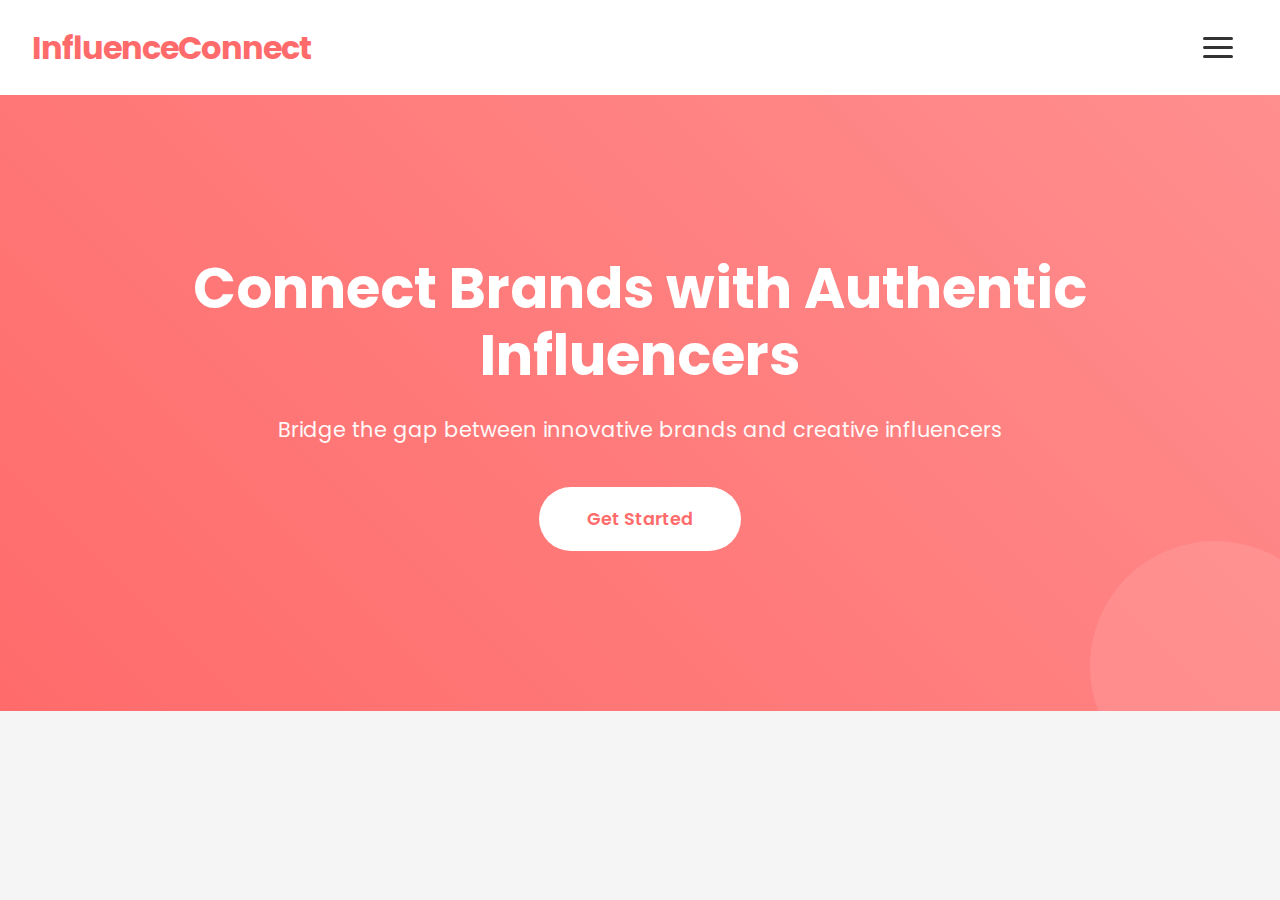
==== index.html @ dc89ebd2 "Add files via upload" ====
<!DOCTYPE html>
<html lang="en">
<head>
  <meta charset="UTF-8">
  <meta name="viewport" content="width=device-width, initial-scale=1">
  <title>InfluenceConnect - Influencer Marketing Platform</title>
  <link rel="stylesheet" href="https://cdnjs.cloudflare.com/ajax/libs/font-awesome/6.0.0/css/all.min.css">
  <link href="https://fonts.googleapis.com/css2?family=Poppins:wght@400;500;600;700&display=swap" rel="stylesheet">
  <style>
    /* Base Styles */
    * {
      margin: 0;
      padding: 0;
      box-sizing: border-box;
      font-family: 'Poppins', sans-serif;
    }
    body {
      background: #f5f5f5;
      line-height: 1.6;
    }
    /* Header */
    header {
      background: #fff;
      padding: 1rem 2rem;
      display: flex;
      justify-content: space-between;
      align-items: center;
      box-shadow: 0 2px 5px rgba(0,0,0,0.1);
    }
    .logo {
      font-size: 2rem;
      font-weight: 700;
      color: #ff6b6b;
      letter-spacing: -1px;
    }
    /* Menu Button */
    .menu-btn {
      cursor: pointer;
      padding: 15px;
      z-index: 1002;
      transition: transform 0.3s ease;
    }
    .menu-btn:hover {
      transform: scale(1.1);
    }
    .menu-btn__bar {
      width: 30px;
      height: 3px;
      background: #333;
      margin: 6px 0;
      transition: 0.4s;
      border-radius: 2px;
    }
    .menu-btn.active .menu-btn__bar:nth-child(1) {
      transform: rotate(-45deg) translate(-6px, 6px);
    }
    .menu-btn.active .menu-btn__bar:nth-child(2) {
      opacity: 0;
    }
    .menu-btn.active .menu-btn__bar:nth-child(3) {
      transform: rotate(45deg) translate(-6px, -6px);
    }
    /* Menu Overlay */
    .menu-overlay {
      position: fixed;
      top: 0;
      left: 0;
      width: 100%;
      height: 0;
      background: rgba(255,255,255,0.98);
      overflow: hidden;
      display: flex;
      flex-direction: column;
      justify-content: center;
      align-items: center;
      gap: 1.5rem;
      transition: height 0.5s cubic-bezier(0.4, 0, 0.2, 1);
      z-index: 1001;
    }
    .menu-overlay.active {
      height: 100vh;
    }
    .menu-overlay a {
      opacity: 0;
      transform: translateY(20px);
      padding: 1rem 2.5rem;
      text-decoration: none;
      color: #333;
      font-size: 1.5rem;
      border-radius: 50px;
      background: rgba(255,107,107,0.1);
      display: flex;
      align-items: center;
      gap: 1rem;
      font-weight: 500;
      width: fit-content;
      transition: all 0.2s ease;
    }
    .menu-overlay.active a {
      opacity: 1;
      transform: translateY(0);
    }
    .menu-overlay a:hover {
      background: #ff6b6b;
      color: #fff;
      transform: scale(1.05);
      box-shadow: 0 5px 15px rgba(255,107,107,0.3);
    }

    .hero {
      text-align: center;
      padding: 10rem 2rem;
      background: linear-gradient(45deg, #ff6b6b, #ff8e8e);
      color: #fff;
      position: relative;
      overflow: hidden;
    }
    .hero::after {
      content: '';
      position: absolute;
      background: rgba(255,255,255,0.1);
      border-radius: 50%;
    }
    .hero::after {
      bottom: -80px;
      right: -60px;
      width: 250px;
      height: 250px;
    }
    .hero h1 {
      font-size: 3.5rem;
      margin-bottom: 1.5rem;
      font-weight: 700;
      line-height: 1.2;
      position: relative;
      z-index: 1;
    }
    .hero p {
      font-size: 1.3rem;
      margin-bottom: 2.5rem;
      opacity: 0.95;
      position: relative;
      z-index: 1;
    }
    .hero button {
      padding: 1.2rem 3rem;
      background: #fff;
      border: none;
      border-radius: 50px;
      cursor: pointer;
      font-size: 1.1rem;
      font-weight: 600;
      color: #ff6b6b;
      transition: all 0.2s ease;
      position: relative;
      z-index: 1;
    }
    .hero button:hover {
      transform: translateY(-3px);
      box-shadow: 0 10px 20px rgba(0,0,0,0.1);
    }
  </style>
</head>
<body>
  <header>
    <div class="logo">InfluenceConnect</div>
    <div class="menu-btn">
      <div class="menu-btn__bar"></div>
      <div class="menu-btn__bar"></div>
      <div class="menu-btn__bar"></div>
    </div>
  </header>
  <nav class="menu-overlay">
    <a href="index.html"><i class="fas fa-home"></i> Home</a>
    <a href="influencers.html"><i class="fas fa-users"></i> Influencers</a>
    <a href="brands.html"><i class="fas fa-building"></i> Brands</a>
    <a href="campaigns.html"><i class="fas fa-bullhorn"></i> Campaigns</a>
    <a href="case-studies.html"><i class="fas fa-book-open"></i> Case Studies</a>
    <a href="analytics.html"><i class="fas fa-chart-line"></i> Analytics</a>
    <a href="contact.html"><i class="fas fa-envelope"></i> Contact</a>
  </nav>
  <section class="hero">
    <h1>Connect Brands with Authentic Influencers</h1>
    <p>Bridge the gap between innovative brands and creative influencers</p>
    <a href="influencers.html"><button>Get Started</button></a>
  </section>
  <script>
    const menuBtn = document.querySelector('.menu-btn');
    const menuOverlay = document.querySelector('.menu-overlay');

    menuBtn.addEventListener('click', () => {
      menuBtn.classList.toggle('active');
      menuOverlay.classList.toggle('active');
    });

    document.addEventListener('click', (e) => {
      if (!menuBtn.contains(e.target) && !menuOverlay.contains(e.target)) {
        menuBtn.classList.remove('active');
        menuOverlay.classList.remove('active');
      }
    });
  </script>
</body>
</html>
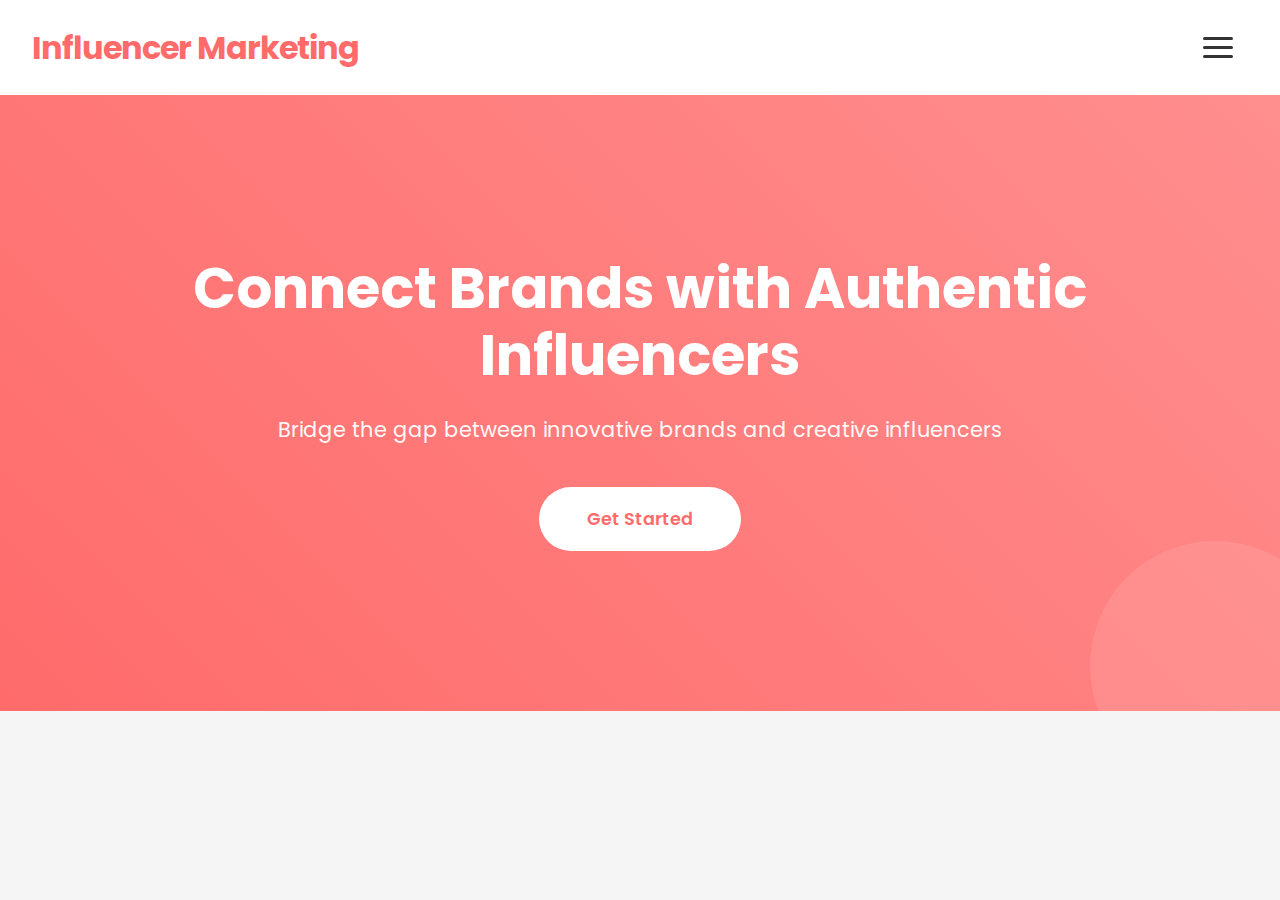
==== commit 65120880: "Update index.html" ====
--- a/index.html
+++ b/index.html
@@ -3,11 +3,10 @@
 <head>
   <meta charset="UTF-8">
   <meta name="viewport" content="width=device-width, initial-scale=1">
-  <title>InfluenceConnect - Influencer Marketing Platform</title>
+  <title>Influence - Influencer Marketing Platform</title>
   <link rel="stylesheet" href="https://cdnjs.cloudflare.com/ajax/libs/font-awesome/6.0.0/css/all.min.css">
   <link href="https://fonts.googleapis.com/css2?family=Poppins:wght@400;500;600;700&display=swap" rel="stylesheet">
   <style>
-    /* Base Styles */
     * {
       margin: 0;
       padding: 0;
@@ -18,7 +17,6 @@
       background: #f5f5f5;
       line-height: 1.6;
     }
-    /* Header */
     header {
       background: #fff;
       padding: 1rem 2rem;
@@ -33,7 +31,6 @@
       color: #ff6b6b;
       letter-spacing: -1px;
     }
-    /* Menu Button */
     .menu-btn {
       cursor: pointer;
       padding: 15px;
@@ -60,7 +57,6 @@
     .menu-btn.active .menu-btn__bar:nth-child(3) {
       transform: rotate(45deg) translate(-6px, -6px);
     }
-    /* Menu Overlay */
     .menu-overlay {
       position: fixed;
       top: 0;
@@ -163,7 +159,7 @@
 </head>
 <body>
   <header>
-    <div class="logo">InfluenceConnect</div>
+    <div class="logo">Influencer Marketing</div>
     <div class="menu-btn">
       <div class="menu-btn__bar"></div>
       <div class="menu-btn__bar"></div>
